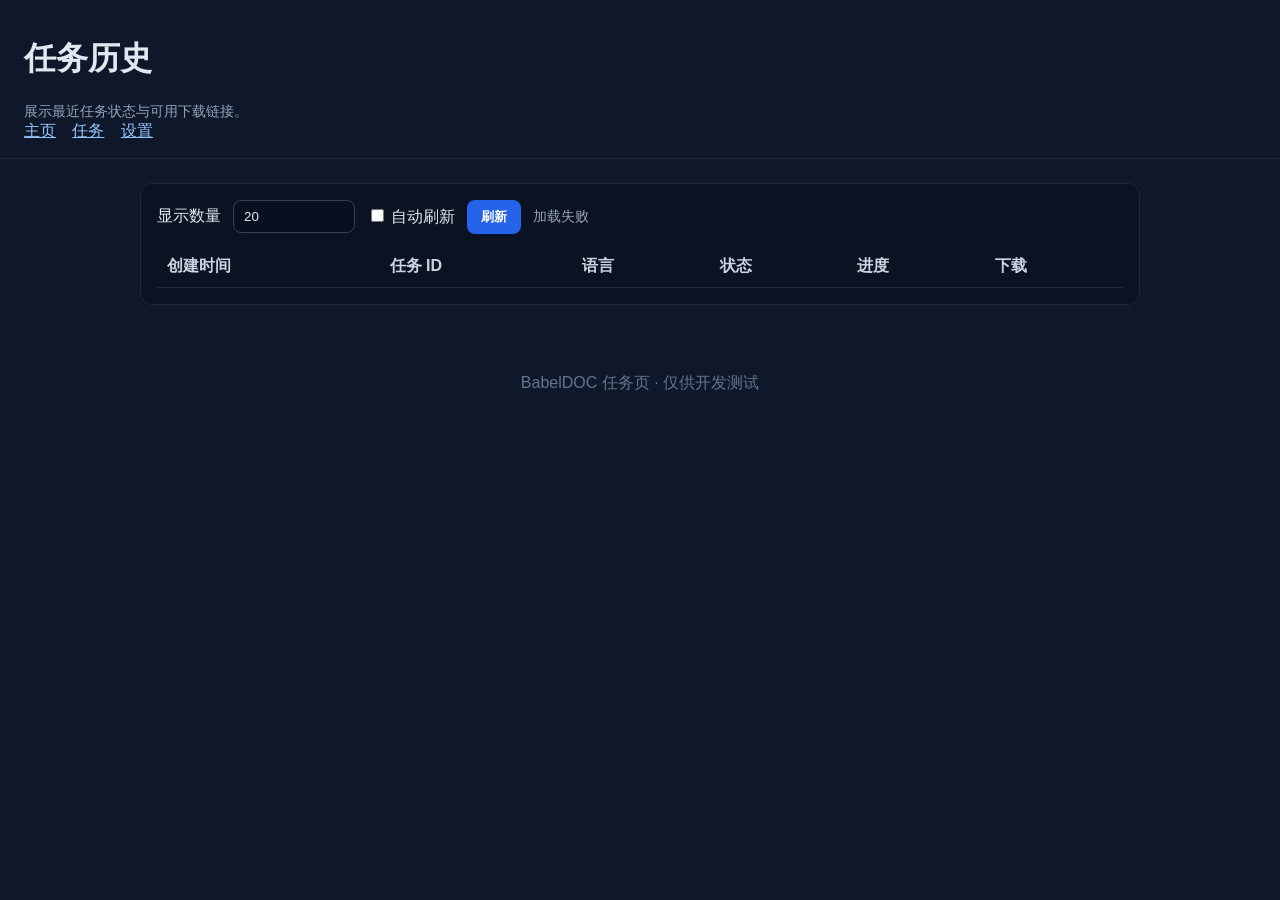
==== web/static/history.html @ 5f727fb4 "feat(web): 添加基于FastAPI的Web界面和Docker支持 新增FastAPI服务端、前端静态页面及Docker部署配置 - 实现PDF上传翻译功能 - 包含任务历史查看和系统设置页面" ====
<!DOCTYPE html>
<html lang="zh-CN">
  <head>
    <meta charset="utf-8" />
    <meta name="viewport" content="width=device-width, initial-scale=1" />
    <title>BabelDOC 任务历史</title>
    <style>
      body { font-family: -apple-system, BlinkMacSystemFont, Segoe UI, Roboto, Helvetica, Arial, sans-serif; margin: 0; background: #0f172a; color: #e2e8f0; }
      header { padding: 16px 24px; border-bottom: 1px solid #1f2937; }
      main { max-width: 1000px; margin: 0 auto; padding: 24px; }
      .card { background: #0b1222; border: 1px solid #1f2937; border-radius: 12px; padding: 16px; margin-bottom: 20px; }
      .muted { color: #94a3b8; font-size: 14px; }
      nav a { color: #93c5fd; margin-right: 12px; }
      table { width: 100%; border-collapse: collapse; }
      th, td { border-bottom: 1px solid #1f2937; padding: 10px; text-align: left; }
      th { color: #cbd5e1; font-weight: 600; }
      .status { font-weight: 600; }
      .status.running { color: #fbbf24; }
      .status.finished { color: #34d399; }
      .status.error { color: #f87171; }
      .controls { display: flex; align-items: center; gap: 12px; margin-bottom: 12px; }
      input[type="number"] { width: 100px; padding: 8px 10px; border-radius: 8px; border: 1px solid #334155; background: #0a0f1f; color: #e2e8f0; }
      button { background: #2563eb; color: white; border: none; padding: 8px 14px; border-radius: 8px; cursor: pointer; font-weight: 600; }
      .links a { display: inline-block; margin-right: 8px; color: #93c5fd; }
      progress { width: 140px; height: 14px; vertical-align: middle; }
      .lang { color: #a5b4fc; }
      footer { padding: 24px; text-align: center; color: #64748b; }
    </style>
  </head>
  <body>
    <header>
      <h1>任务历史</h1>
      <div class="muted">展示最近任务状态与可用下载链接。</div>
      <nav>
        <a href="/">主页</a>
        <a href="/history.html">任务</a>
        <a href="/settings.html">设置</a>
      </nav>
    </header>
    <main>
      <div class="card">
        <div class="controls">
          <label for="limit">显示数量</label>
          <input id="limit" type="number" min="1" max="200" value="20" />
          <label><input id="auto" type="checkbox" /> 自动刷新</label>
          <button id="refresh">刷新</button>
          <span id="status" class="muted"></span>
        </div>

        <table>
          <thead>
            <tr>
              <th>创建时间</th>
              <th>任务 ID</th>
              <th>语言</th>
              <th>状态</th>
              <th>进度</th>
              <th>下载</th>
            </tr>
          </thead>
          <tbody id="tbody"></tbody>
        </table>
      </div>
    </main>
    <footer>
      BabelDOC 任务页 · 仅供开发测试
    </footer>

    <script>
      const tbody = document.getElementById('tbody');
      const limitEl = document.getElementById('limit');
      const autoEl = document.getElementById('auto');
      const refreshBtn = document.getElementById('refresh');
      const statusEl = document.getElementById('status');
      let timer = null;

      async function loadJobs() {
        const limit = Number(limitEl.value || 20);
        statusEl.textContent = '';
        try {
          const resp = await fetch(`/api/jobs?limit=${Math.max(1, Math.min(limit, 200))}`);
          if (!resp.ok) throw new Error('加载失败');
          const list = await resp.json();
          render(list);
          statusEl.textContent = `已加载 ${list.length} 条记录`;
        } catch (err) {
          statusEl.textContent = err.message || String(err);
        }
      }

      function render(list) {
        tbody.innerHTML = '';
        for (const j of list) {
          const tr = document.createElement('tr');
          const created = j.created_at || '';
          const jobId = j.job_id || '';
          const lang = `${j.lang_in || ''} → ${j.lang_out || ''}`;
          const status = j.status || '';
          const progressVal = (typeof j.progress === 'number') ? j.progress : 0;
          const results = j.results || {};

          const tdCreated = document.createElement('td'); tdCreated.textContent = created;
          const tdId = document.createElement('td'); tdId.textContent = jobId;
          const tdLang = document.createElement('td'); tdLang.innerHTML = `<span class="lang">${lang}</span>`;
          const tdStatus = document.createElement('td'); tdStatus.innerHTML = `<span class="status ${status}">${status}</span>`;
          const tdProg = document.createElement('td');
          const prog = document.createElement('progress'); prog.max = 100; prog.value = progressVal || 0; tdProg.appendChild(prog);
          const tdLinks = document.createElement('td');
          const add = (label, kind, ok) => {
            if (!ok) return;
            const a = document.createElement('a');
            a.href = `/api/jobs/${jobId}/download?kind=${kind}`;
            a.textContent = label;
            a.target = '_blank';
            tdLinks.appendChild(a);
          };
          add('单语 PDF', 'mono', !!results.mono);
          add('双语 PDF', 'dual', !!results.dual);
          add('无水印单语', 'mono_no_wm', !!results.mono_no_wm);
          add('无水印双语', 'dual_no_wm', !!results.dual_no_wm);
          add('术语表 CSV', 'glossary', !!results.glossary);

          tr.appendChild(tdCreated);
          tr.appendChild(tdId);
          tr.appendChild(tdLang);
          tr.appendChild(tdStatus);
          tr.appendChild(tdProg);
          tr.appendChild(tdLinks);
          tbody.appendChild(tr);
        }
      }

      function startAuto() {
        if (timer) clearInterval(timer);
        if (autoEl.checked) {
          timer = setInterval(loadJobs, 2000);
        }
      }

      refreshBtn.addEventListener('click', loadJobs);
      autoEl.addEventListener('change', () => { startAuto(); });
      limitEl.addEventListener('change', () => { loadJobs(); startAuto(); });

      loadJobs();
      startAuto();
    </script>
  </body>
  </html>
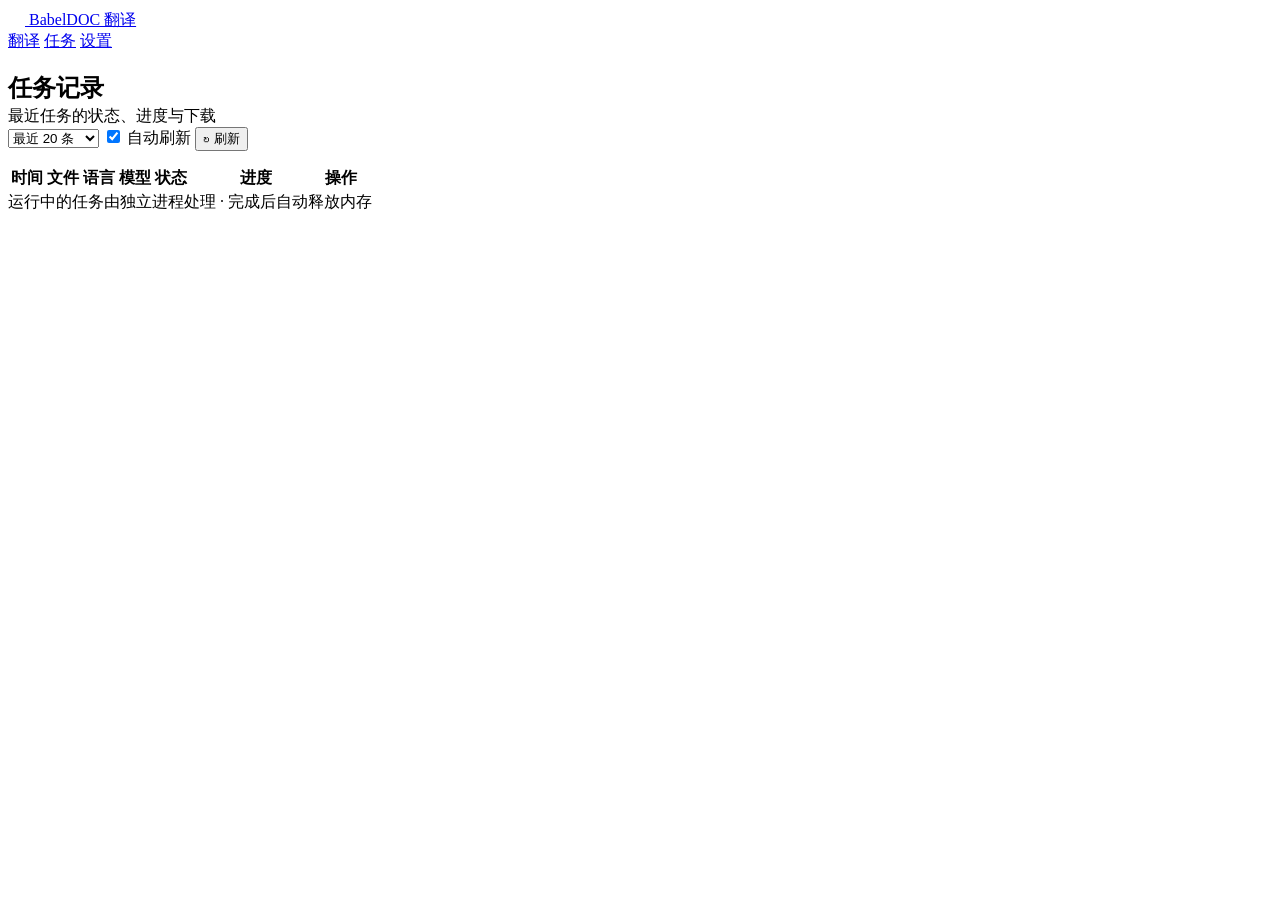
==== commit 1a0c3587: "feat(web): 重构 Web 界面与服务架构，彻底解决内存常驻问题 内存（核心修复）: - API 服务进程不再 import babeldoc，常驻内存仅 ~60MB - 每个翻译任务独立子进" ====
--- a/web/static/history.html
+++ b/web/static/history.html
@@ -3,146 +3,180 @@
   <head>
     <meta charset="utf-8" />
     <meta name="viewport" content="width=device-width, initial-scale=1" />
-    <title>BabelDOC 任务历史</title>
-    <style>
-      body { font-family: -apple-system, BlinkMacSystemFont, Segoe UI, Roboto, Helvetica, Arial, sans-serif; margin: 0; background: #0f172a; color: #e2e8f0; }
-      header { padding: 16px 24px; border-bottom: 1px solid #1f2937; }
-      main { max-width: 1000px; margin: 0 auto; padding: 24px; }
-      .card { background: #0b1222; border: 1px solid #1f2937; border-radius: 12px; padding: 16px; margin-bottom: 20px; }
-      .muted { color: #94a3b8; font-size: 14px; }
-      nav a { color: #93c5fd; margin-right: 12px; }
-      table { width: 100%; border-collapse: collapse; }
-      th, td { border-bottom: 1px solid #1f2937; padding: 10px; text-align: left; }
-      th { color: #cbd5e1; font-weight: 600; }
-      .status { font-weight: 600; }
-      .status.running { color: #fbbf24; }
-      .status.finished { color: #34d399; }
-      .status.error { color: #f87171; }
-      .controls { display: flex; align-items: center; gap: 12px; margin-bottom: 12px; }
-      input[type="number"] { width: 100px; padding: 8px 10px; border-radius: 8px; border: 1px solid #334155; background: #0a0f1f; color: #e2e8f0; }
-      button { background: #2563eb; color: white; border: none; padding: 8px 14px; border-radius: 8px; cursor: pointer; font-weight: 600; }
-      .links a { display: inline-block; margin-right: 8px; color: #93c5fd; }
-      progress { width: 140px; height: 14px; vertical-align: middle; }
-      .lang { color: #a5b4fc; }
-      footer { padding: 24px; text-align: center; color: #64748b; }
-    </style>
+    <title>任务 · BabelDOC</title>
+    <link rel="stylesheet" href="/assets/base.css" />
+    <link rel="icon" href="data:image/svg+xml,%3Csvg xmlns='http://www.w3.org/2000/svg' viewBox='0 0 32 32'%3E%3Crect width='32' height='32' rx='7' fill='%234f46e5'/%3E%3Cpath d='M9 8h14v6a7 7 0 0 1-7 7 7 7 0 0 1-7-7z' fill='none' stroke='%23fff' stroke-width='2'/%3E%3Cpath d='M12 23h12M15 27h8' stroke='%23fff' stroke-width='2' stroke-linecap='round'/%3E%3C/svg%3E" />
   </head>
   <body>
-    <header>
-      <h1>任务历史</h1>
-      <div class="muted">展示最近任务状态与可用下载链接。</div>
-      <nav>
-        <a href="/">主页</a>
-        <a href="/history.html">任务</a>
-        <a href="/settings.html">设置</a>
-      </nav>
+    <header class="site-header">
+      <div class="site-header__inner">
+        <a class="brand" href="/">
+          <span class="brand__logo">
+            <svg width="17" height="17" viewBox="0 0 32 32" fill="none">
+              <path d="M9 8h14v6a7 7 0 0 1-7 7 7 7 0 0 1-7-7z" stroke="#fff" stroke-width="2.4"/>
+              <path d="M12 23h12M15 27h8" stroke="#fff" stroke-width="2.4" stroke-linecap="round"/>
+            </svg>
+          </span>
+          BabelDOC 翻译
+        </a>
+        <nav class="nav">
+          <a href="/">翻译</a>
+          <a href="/history.html" class="is-active">任务</a>
+          <a href="/settings.html">设置</a>
+        </nav>
+      </div>
     </header>
-    <main>
-      <div class="card">
-        <div class="controls">
-          <label for="limit">显示数量</label>
-          <input id="limit" type="number" min="1" max="200" value="20" />
-          <label><input id="auto" type="checkbox" /> 自动刷新</label>
-          <button id="refresh">刷新</button>
-          <span id="status" class="muted"></span>
+
+    <main class="main" style="max-width: 1000px">
+      <section class="card">
+        <div class="meta-line" style="justify-content: space-between; margin-bottom: 14px">
+          <div>
+            <h1 class="card__title" style="margin-bottom: 2px">任务记录</h1>
+            <span class="kv">最近任务的状态、进度与下载</span>
+          </div>
+          <div class="meta-line">
+            <select class="select" id="limit" style="width: auto">
+              <option value="20">最近 20 条</option>
+              <option value="50">最近 50 条</option>
+              <option value="100">最近 100 条</option>
+              <option value="200">最近 200 条</option>
+            </select>
+            <label class="check" style="white-space: nowrap">
+              <input type="checkbox" id="auto" checked /> 自动刷新
+            </label>
+            <button class="btn btn--sm" id="refreshBtn" type="button">↻ 刷新</button>
+          </div>
         </div>
 
-        <table>
-          <thead>
-            <tr>
-              <th>创建时间</th>
-              <th>任务 ID</th>
-              <th>语言</th>
-              <th>状态</th>
-              <th>进度</th>
-              <th>下载</th>
-            </tr>
-          </thead>
-          <tbody id="tbody"></tbody>
-        </table>
-      </div>
+        <div class="table-wrap">
+          <table class="table" id="table">
+            <thead>
+              <tr>
+                <th>时间</th>
+                <th>文件</th>
+                <th>语言</th>
+                <th>模型</th>
+                <th>状态</th>
+                <th style="width: 130px">进度</th>
+                <th>操作</th>
+              </tr>
+            </thead>
+            <tbody id="tbody"></tbody>
+          </table>
+          <div id="empty" class="empty" style="display: none">
+            <div class="empty__icon">📭</div>
+            还没有任务，去 <a href="/">提交一个</a> 吧
+          </div>
+        </div>
+      </section>
     </main>
-    <footer>
-      BabelDOC 任务页 · 仅供开发测试
+
+    <footer class="site-footer">
+      运行中的任务由独立进程处理 · 完成后自动释放内存
     </footer>
 
+    <script src="/assets/app.js"></script>
     <script>
-      const tbody = document.getElementById('tbody');
-      const limitEl = document.getElementById('limit');
-      const autoEl = document.getElementById('auto');
-      const refreshBtn = document.getElementById('refresh');
-      const statusEl = document.getElementById('status');
+      const $ = (id) => document.getElementById(id);
       let timer = null;
 
-      async function loadJobs() {
-        const limit = Number(limitEl.value || 20);
-        statusEl.textContent = '';
+      async function load() {
+        let jobs;
         try {
-          const resp = await fetch(`/api/jobs?limit=${Math.max(1, Math.min(limit, 200))}`);
-          if (!resp.ok) throw new Error('加载失败');
-          const list = await resp.json();
-          render(list);
-          statusEl.textContent = `已加载 ${list.length} 条记录`;
-        } catch (err) {
-          statusEl.textContent = err.message || String(err);
+          jobs = await api(`/api/jobs?limit=${$("limit").value}`);
+        } catch (e) {
+          toast(e.message, "err");
+          return;
+        }
+        const empty = $("empty");
+        const tbody = $("tbody");
+        empty.style.display = jobs.length ? "none" : "block";
+        $("table").style.display = jobs.length ? "table" : "none";
+
+        tbody.innerHTML = jobs
+          .map((j) => {
+            const st = statusMeta(j.status);
+            const pct = Math.round(j.progress || 0);
+            const si = stageInfo(j.stage);
+            const name = j.file_name || j.job_id.slice(0, 10) + "…";
+            const progress =
+              j.status === "running"
+                ? `<div class="meta-line" style="gap:8px"><div class="progress" style="flex:1"><div class="progress__bar" style="width:${pct}%"></div></div><span class="progress__num">${pct}%</span></div>`
+                : j.status === "queued"
+                ? `<span class="kv">等待中</span>`
+                : j.status === "finished"
+                ? `<span class="kv" style="color:var(--success)">✓ 100%</span>`
+                : `<span class="kv">—</span>`;
+
+            let actions = "";
+            if (j.status === "finished" && j.results) {
+              const items = [];
+              if (j.results.dual) items.push(`<a href="${downloadUrl(j.job_id, "dual")}" title="双语 PDF">双语</a>`);
+              if (j.results.mono) items.push(`<a href="${downloadUrl(j.job_id, "mono")}" title="单语 PDF">单语</a>`);
+              if (j.results.dual_no_wm) items.push(`<a href="${downloadUrl(j.job_id, "dual_no_wm")}" title="无水印双语">无水双语</a>`);
+              if (j.results.mono_no_wm) items.push(`<a href="${downloadUrl(j.job_id, "mono_no_wm")}" title="无水印单语">无水单语</a>`);
+              if (j.results.glossary) items.push(`<a href="${downloadUrl(j.job_id, "glossary")}" title="术语表 CSV">术语</a>`);
+              actions = `<span style="display:inline-flex;gap:7px;font-size:12.5px">${items.join("")}</span>`;
+            } else if (j.status === "error") {
+              actions = `<span class="kv" title="${escapeHtml(j.error || "")}">失败原因</span>`;
+            }
+            const canDelete = j.status !== "running";
+            actions += ` ${
+              canDelete
+                ? `<button class="btn btn--danger btn--sm" data-del="${escapeHtml(
+                    j.job_id
+                  )}" type="button">删除</button>`
+                : ""
+            }`;
+
+            return `
+              <tr>
+                <td class="mono" style="white-space:nowrap; font-size:12px; color:var(--muted)">${fmtDateTime(j.created_at)}</td>
+                <td style="max-width:220px; overflow:hidden; text-overflow:ellipsis; white-space:nowrap" title="${escapeHtml(j.file_name || "")}">${escapeHtml(name)}</td>
+                <td style="white-space:nowrap">${(j.lang_in || "").toUpperCase()} → ${(j.lang_out || "").toUpperCase()}</td>
+                <td style="white-space:nowrap">${escapeHtml(j.model || "—")}</td>
+                <td>
+                  <span class="badge ${st.cls}">${st.label}</span>
+                  ${
+                    j.status === "running" && si
+                      ? `<div class="kv" style="font-size:11.5px; margin-top:2px">${escapeHtml(si.label)}</div>`
+                      : ""
+                  }
+                </td>
+                <td>${progress}</td>
+                <td style="white-space:nowrap">${actions}</td>
+              </tr>`;
+          })
+          .join("");
+
+        // wire up delete buttons
+        tbody.querySelectorAll("[data-del]").forEach((btn) =>
+          btn.addEventListener("click", () => removeJob(btn.dataset.del))
+        );
+      }
+
+      async function removeJob(jobId) {
+        if (!confirm("删除该任务记录及其输出文件？")) return;
+        try {
+          await api(`/api/jobs/${jobId}`, { method: "DELETE" });
+          toast("已删除", "ok");
+          load();
+        } catch (e) {
+          toast(e.message, "err");
         }
       }
 
-      function render(list) {
-        tbody.innerHTML = '';
-        for (const j of list) {
-          const tr = document.createElement('tr');
-          const created = j.created_at || '';
-          const jobId = j.job_id || '';
-          const lang = `${j.lang_in || ''} → ${j.lang_out || ''}`;
-          const status = j.status || '';
-          const progressVal = (typeof j.progress === 'number') ? j.progress : 0;
-          const results = j.results || {};
-
-          const tdCreated = document.createElement('td'); tdCreated.textContent = created;
-          const tdId = document.createElement('td'); tdId.textContent = jobId;
-          const tdLang = document.createElement('td'); tdLang.innerHTML = `<span class="lang">${lang}</span>`;
-          const tdStatus = document.createElement('td'); tdStatus.innerHTML = `<span class="status ${status}">${status}</span>`;
-          const tdProg = document.createElement('td');
-          const prog = document.createElement('progress'); prog.max = 100; prog.value = progressVal || 0; tdProg.appendChild(prog);
-          const tdLinks = document.createElement('td');
-          const add = (label, kind, ok) => {
-            if (!ok) return;
-            const a = document.createElement('a');
-            a.href = `/api/jobs/${jobId}/download?kind=${kind}`;
-            a.textContent = label;
-            a.target = '_blank';
-            tdLinks.appendChild(a);
-          };
-          add('单语 PDF', 'mono', !!results.mono);
-          add('双语 PDF', 'dual', !!results.dual);
-          add('无水印单语', 'mono_no_wm', !!results.mono_no_wm);
-          add('无水印双语', 'dual_no_wm', !!results.dual_no_wm);
-          add('术语表 CSV', 'glossary', !!results.glossary);
-
-          tr.appendChild(tdCreated);
-          tr.appendChild(tdId);
-          tr.appendChild(tdLang);
-          tr.appendChild(tdStatus);
-          tr.appendChild(tdProg);
-          tr.appendChild(tdLinks);
-          tbody.appendChild(tr);
-        }
+      function schedule() {
+        if (timer) clearInterval(timer);
+        if ($("auto").checked) timer = setInterval(load, 5000);
       }
 
-      function startAuto() {
-        if (timer) clearInterval(timer);
-        if (autoEl.checked) {
-          timer = setInterval(loadJobs, 2000);
-        }
-      }
+      $("refreshBtn").addEventListener("click", load);
+      $("limit").addEventListener("change", load);
+      $("auto").addEventListener("change", schedule);
 
-      refreshBtn.addEventListener('click', loadJobs);
-      autoEl.addEventListener('change', () => { startAuto(); });
-      limitEl.addEventListener('change', () => { loadJobs(); startAuto(); });
-
-      loadJobs();
-      startAuto();
+      load();
+      schedule();
     </script>
   </body>
-  </html>+</html>
